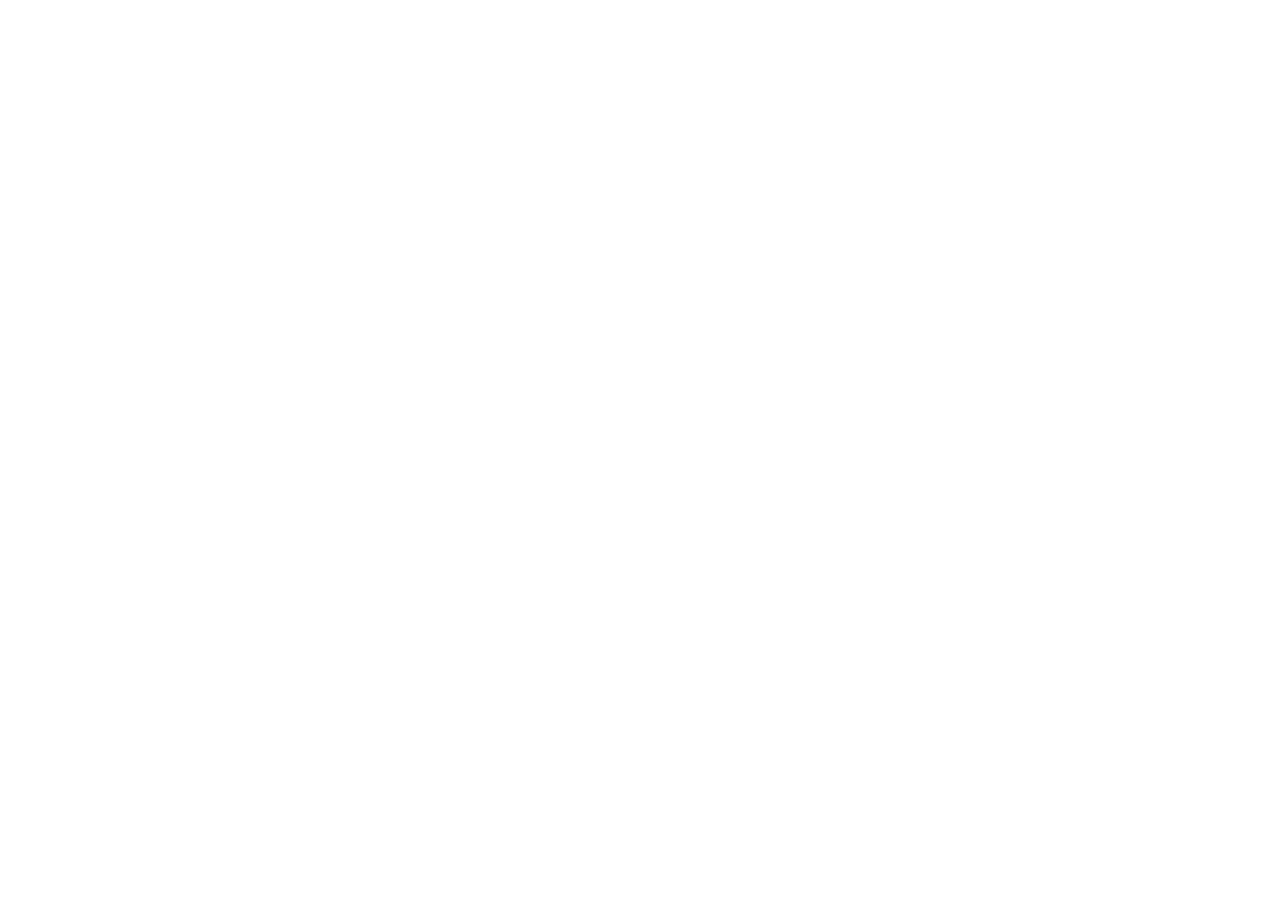
==== index.html @ 086b2bc6 "addition in index.html" ====
<!DOCTYPE html>
<html lang="en">
<head>
    <meta charset="UTF-8">
    <meta http-equiv="X-UA-Compatible" content="IE=edge">
    <meta name="viewport" content="width=device-width, initial-scale=1.0">
    <title>Close_design</title>
</head>
<body>
    
</body>
</html>
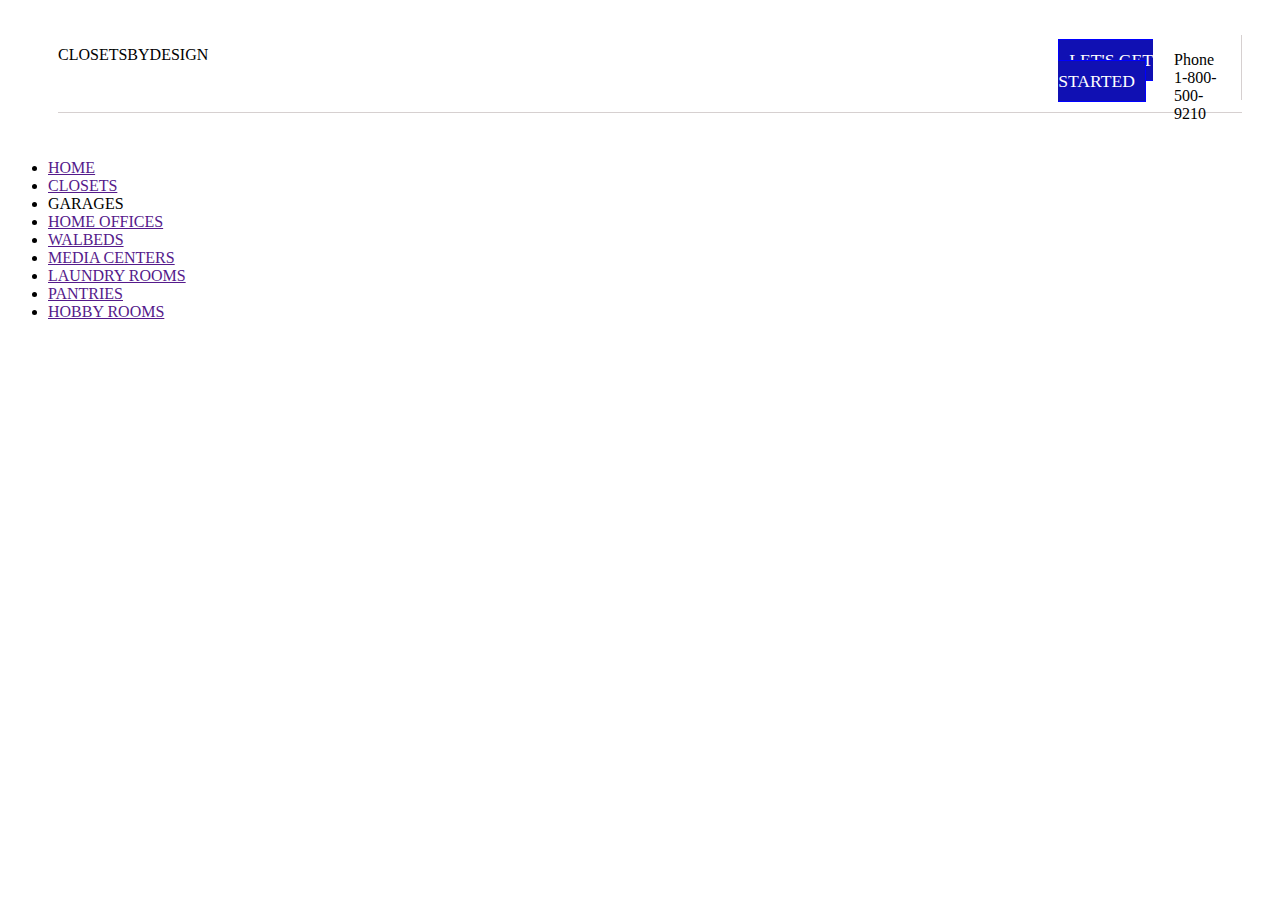
==== commit d203c292: "Creating header" ====
--- a/index.html
+++ b/index.html
@@ -1,12 +1,54 @@
+
 <!DOCTYPE html>
 <html lang="en">
-<head>
-    <meta charset="UTF-8">
-    <meta http-equiv="X-UA-Compatible" content="IE=edge">
-    <meta name="viewport" content="width=device-width, initial-scale=1.0">
+  <head>
+    <meta charset="UTF-8" />
+    <meta http-equiv="X-UA-Compatible" content="IE=edge" />
+    <meta name="viewport" content="width=device-width, initial-scale=1.0" />
+    <link rel="stylesheet" href="../style.css" />
     <title>Close_design</title>
-</head>
-<body>
+  </head>
+
+  <body>
+    <header>
+      <!-- ******* SECTION1 HEADER1 ********** -->
+      <section>
+        <div class="header_section1">
+          <div class="header_p">
+            <p>CLOSETSBYDESIGN</p>
+          </div>
+          <div class="header_link">
+            <a href="">LET'S GET STARTED</a>
+          </div>
+
+          <div class="header_telephone">
+            <img src="img/tele.png" alt="" width="70" />
+          </div>
+          <div class="header_phone">
+            <p>
+              Phone <br />
+              1-800-500-9210
+            </p>
+          </div>
+          
+        </div>
+      <section>
+        <div class="nav_bar">
+          <ul>
+            <li><a href="">HOME</a></li>
+            <li><a href="">CLOSETS</a></li>
+            <li><a href=""></a>GARAGES</a></li>
+            <li><a href="">HOME OFFICES</a></li>
+            <li><a href="">WALBEDS</a></li>
+            <li><a href="">MEDIA CENTERS</a></li>
+            <li><a href="">LAUNDRY ROOMS</a></li>
+            <li><a href="">PANTRIES</a></li>
+            <li><a href="">HOBBY ROOMS</a></li>
+          </ul>
+        </div>
+      </section>
+    </nav>
+
     
-</body>
+  </body>
 </html>--- a/style.css
+++ b/style.css
@@ -0,0 +1,85 @@
+.header_section1 {
+    display: flex;
+    margin: 30px;
+    margin-left: 50px;
+    border-bottom: 1px solid rgb(214, 208, 208);
+  }
+  .header_p {
+    margin-right: 200px;
+  }
+  .header_i {
+    margin-top: 20px;
+  }
+  .header_link {
+    margin-left: 650px;
+    margin-top: 20px;
+    margin-bottom: 20px;
+  }
+  
+  .header_link a {
+    text-decoration: none;
+    border: 1px solid blue;
+    padding: 10px;
+    background-color: rgb(16, 16, 179);
+    color: white;
+    font-size: 1.1em;
+  }
+  .header_link a:hover {
+    background-color: black;
+    border: black;
+    transition: 0.1s;
+    cursor: pointer;
+  }
+  .empty {
+    margin-right: 10px;
+    margin-left: 10px;
+    margin-top: 20px;
+  }
+  
+  /* HEADER SECTION 2 */
+  
+  .header_section2{
+    display: flex;
+    margin: 40px;
+    border-bottom: 1px solid rgb(214, 208, 208);
+    padding-bottom: 30px;
+  }
+  .header_logo{
+    margin-right: 350px;
+  }
+  .header_localisation{
+    margin-left: 110px;
+    margin-top: 40px;
+  }
+  .header_address{
+    margin-left: 50px;
+    margin-top: 5px;
+    margin-right: 20px;
+    padding-right: 10px;
+    height: 65px;
+    border-right: 1px solid rgb(214, 208, 208);
+  }
+  .header_telephone{
+    margin-top: 20px;
+  }
+  .header_phone{
+    margin-left: 10px;
+    margin-top: 5px;
+    padding-right: 8px;
+    height: 65px;
+    border-right: 1px solid rgb(214, 208, 208);
+  }
+  .header_clock{
+    margin-right: 20px;
+    margin-left: 20px;
+    margin-top: 30px;
+  }
+  .header_hour{
+    margin-top: 10px;
+  }
+
+  .nav_bar{
+      display: flex;
+  }
+  
+  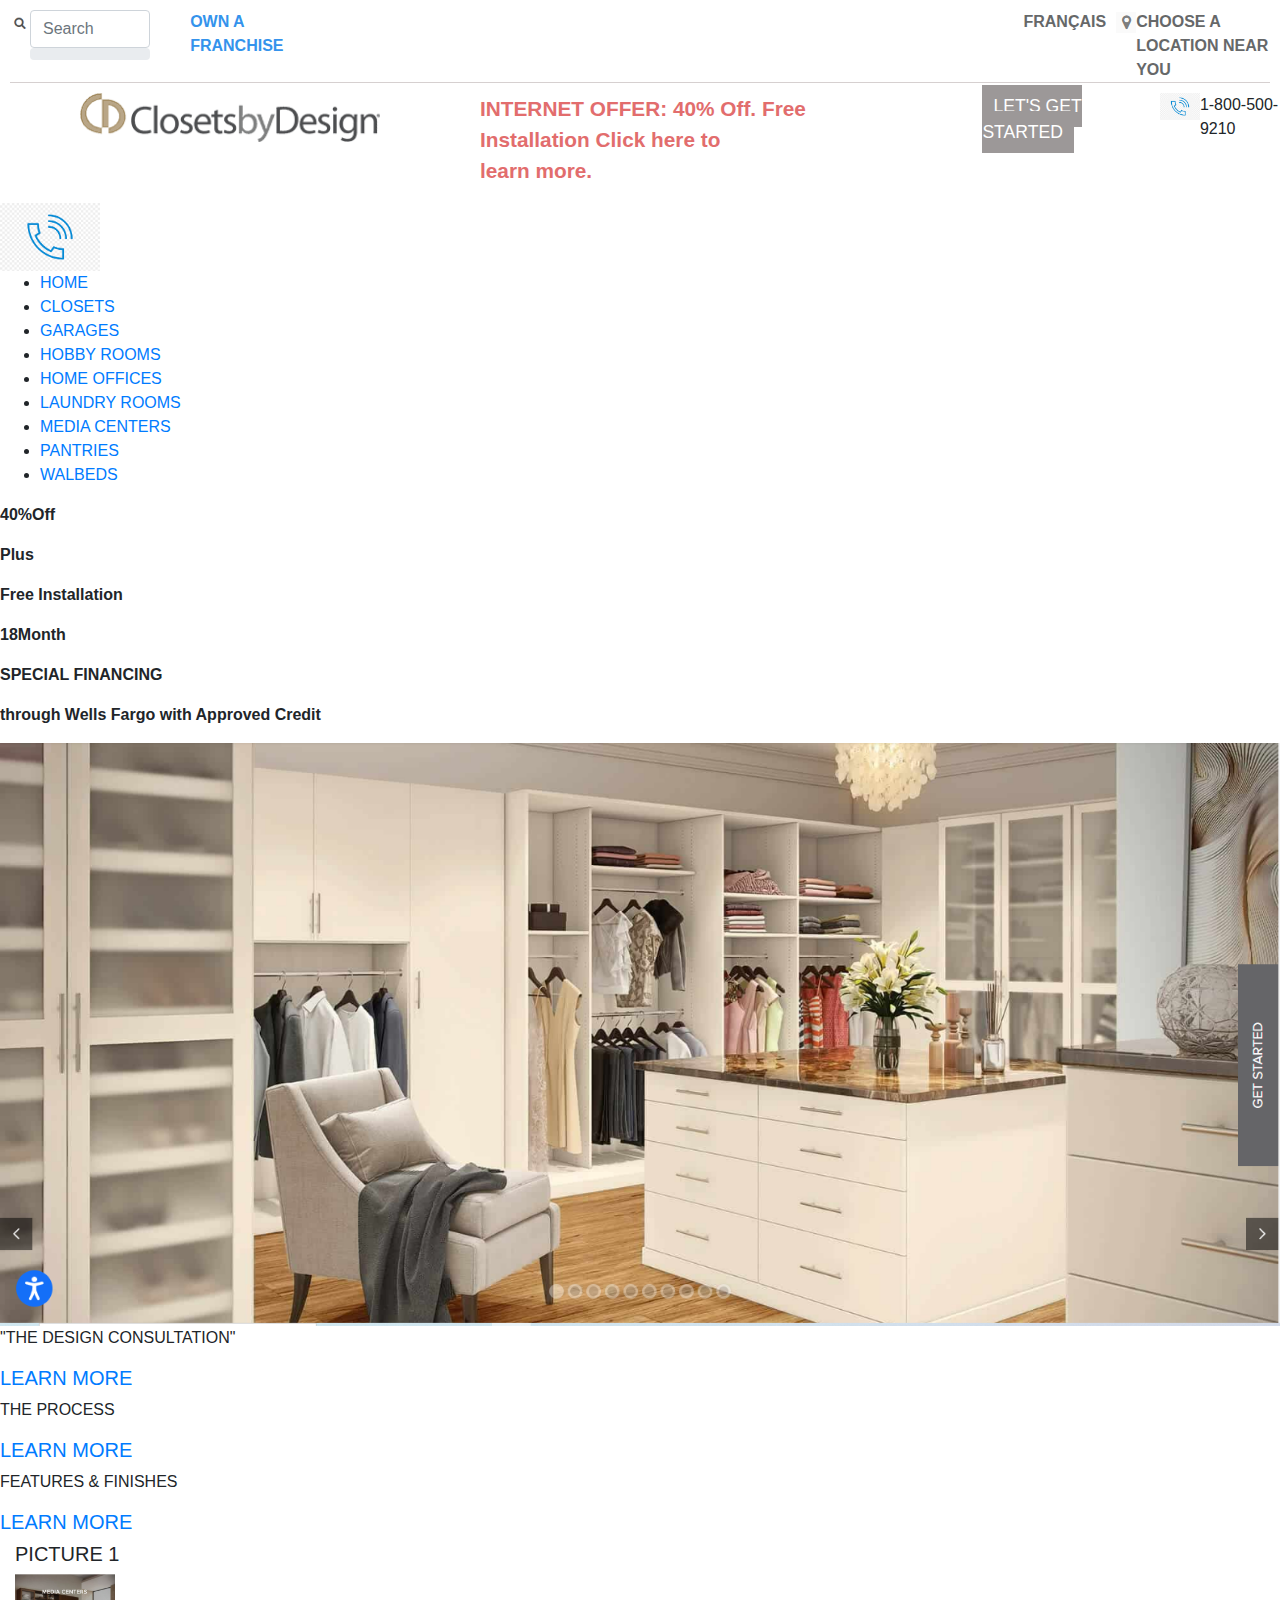
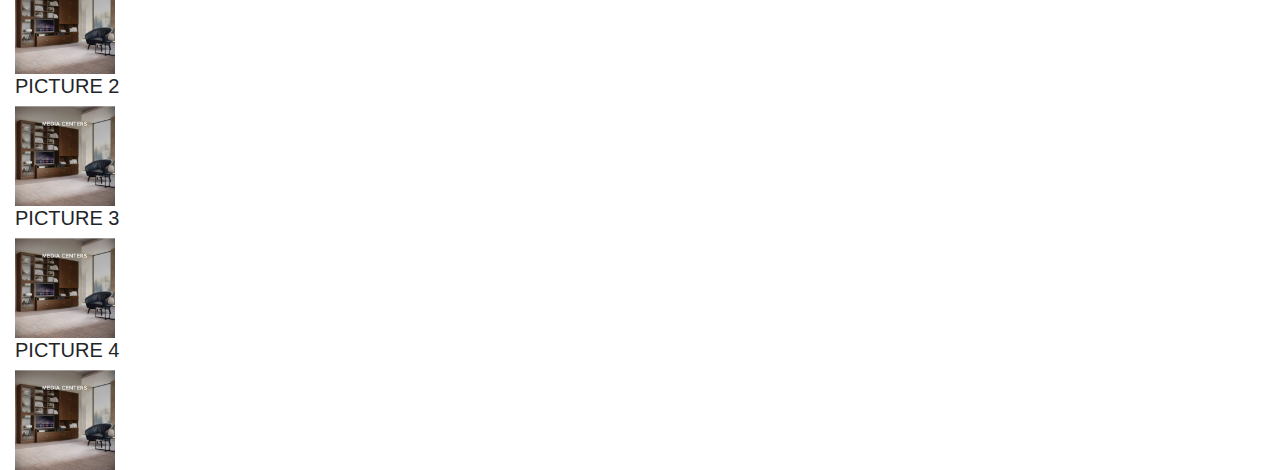
==== commit 0e4bb38a: "Updating files and adding some more files" ====
--- a/index.html
+++ b/index.html
@@ -1,54 +1,166 @@
-
 <!DOCTYPE html>
 <html lang="en">
-  <head>
-    <meta charset="UTF-8" />
-    <meta http-equiv="X-UA-Compatible" content="IE=edge" />
-    <meta name="viewport" content="width=device-width, initial-scale=1.0" />
-    <link rel="stylesheet" href="../style.css" />
-    <title>Close_design</title>
-  </head>
 
-  <body>
-    <header>
-      <!-- ******* SECTION1 HEADER1 ********** -->
-      <section>
-        <div class="header_section1">
-          <div class="header_p">
-            <p>CLOSETSBYDESIGN</p>
-          </div>
-          <div class="header_link">
-            <a href="">LET'S GET STARTED</a>
-          </div>
+<head>
+  <meta charset="UTF-8" />
+  <meta http-equiv="X-UA-Compatible" content="IE=edge" />
+  <meta name="viewport" content="width=device-width, initial-scale=1.0" />
+  <link rel="stylesheet" href="https://maxcdn.bootstrapcdn.com/bootstrap/4.0.0/css/bootstrap.min.css">
+  <link rel="stylesheet" href="./style.css" />
+  <title>Closet_design</title>
+</head>
 
-          <div class="header_telephone">
-            <img src="img/tele.png" alt="" width="70" />
-          </div>
-          <div class="header_phone">
-            <p>
-              Phone <br />
-              1-800-500-9210
-            </p>
-          </div>
-          
-        </div>
-      <section>
-        <div class="nav_bar">
-          <ul>
-            <li><a href="">HOME</a></li>
-            <li><a href="">CLOSETS</a></li>
-            <li><a href=""></a>GARAGES</a></li>
-            <li><a href="">HOME OFFICES</a></li>
-            <li><a href="">WALBEDS</a></li>
-            <li><a href="">MEDIA CENTERS</a></li>
-            <li><a href="">LAUNDRY ROOMS</a></li>
-            <li><a href="">PANTRIES</a></li>
-            <li><a href="">HOBBY ROOMS</a></li>
-          </ul>
-        </div>
-      </section>
-    </nav>
+<body>
+  <header>
 
-    
-  </body>
+    <!-- ******* HEADER1 ********** -->
+    <div class="first_header">
+
+      <div class="header_search">
+        <img src="./img/search_button.PNG" alt="" width="20" />
+      </div>
+
+      <div class="input-group-rounded">
+        <input type="search" class="form-control rounded" placeholder="Search" aria-label="Search"
+          aria-describedby="search-addon" />
+        <span class="input-group-text border-0" id="search-addon">
+          <i class="fas fa-search"></i>
+        </span>
+      </div>
+
+      <div class="header_franchise">
+        <a href="">OWN A FRANCHISE</a>
+      </div>
+
+      <div class="header_french">
+        <a href="">FRANÇAIS</a>
+      </div>
+
+      <div class="header_map">
+        <a href=""><img src="./img/map.PNG" alt="" width="20" /></a>
+      </div>
+
+      <div class="header_text">
+        <a href="">CHOOSE A LOCATION NEAR YOU</a>
+      </div>
+    </div>
+    <!-- ******* HEADER2 ********** -->
+
+    <div class="header">
+      <div class="container0">
+        <img src="./img/logo_large.png" alt="" width="300">
+      </div>
+
+      <div class="header_ads">
+        <p><strong>INTERNET OFFER: 40% Off. Free Installation <a href="">Click here to <br> learn more.</a></strong></p>
+      </div>
+
+      <div class="header_link">
+        <a href="">LET'S GET STARTED</a>
+      </div>
+
+      <div class="header_telephone">
+        <img src="./img/tele.png" alt="" width="40" />
+      </div>
+
+      <div class="header_phone">
+        <p>1-800-500-9210</p>
+      </div>
+    </div>
+
+
+    <!-- <section> -->
+    <!-- <div class="nav_bar">
+
+      <div class="header_p">
+        <p>Follow us: </p>
+      </div> -->
+    <div class="header_twitter">
+      <img src="./img/tele.png" alt="" width="100" />
+      <!-- </div>
+      <div class="header_youtube">
+        <img src="./img/tele.png" alt="" width="40" />
+      </div>
+      <div class="header_instagram">
+        <img src="./img/tele.png" alt="" width="40" />
+      </div> -->
+      <nav>
+        <ul>
+          <li><a href="">HOME</a></li>
+          <li><a href="../include/closets.html">CLOSETS</a></li>
+          <li><a href="./include/garage.html">GARAGES</a></li>
+          <li><a href="./include/hobby-rooms.html">HOBBY ROOMS</a></li>
+          <li><a href="./include/home-office.html">HOME OFFICES</a></li>
+          <li><a href="./include/laundry-rooms.html">LAUNDRY ROOMS</a></li>
+          <li><a href="./include/media-centers.html"> MEDIA CENTERS</a></li>
+          <li><a href="./include/pantries.html">PANTRIES</a></li>
+          <li><a href="./include/wallbeds.html">WALBEDS</a></li>
+
+        </ul>
+      </nav>
+    </div>
+
+  </header>
+
+
+  <div class="twoparts"></div>
+  <div class="Container1">
+    <p><strong>40%Off</strong></p>
+    <p><strong>Plus</strong></p>
+    <p><strong>Free Installation</strong></p>
+  </div>
+
+  <div class="Container2">
+    <p><strong>18Month</strong></p>
+    <p><strong>SPECIAL FINANCING</strong></p>
+    <p><strong>through Wells Fargo with Approved Credit</strong></p>
+  </div>
+  </div>
+  <div class="header_telephone">
+    <img src="img/closet1.PNG" alt="" width=100% />
+  </div>
+
+  <div class="row2">
+    <div class="column1-4">
+      <p>"THE DESIGN CONSULTATION" </p>
+
+      <h5><a href="">LEARN MORE</a></h5>
+    </div>
+    <div class="column2-4">
+      <p>THE PROCESS</p>
+      <h5> <a href="">LEARN MORE</a></h5>
+    </div>
+
+    <div class="column3-4">
+      <p>FEATURES & FINISHES</p>
+      <h5><a href="">LEARN MORE</a></h5>
+    </div>
+
+
+    <div class="bootstrap">
+      <div class="col-sm-3">
+        <a href=""></a>
+        <h5>PICTURE 1</h5>
+        <img src="img/pict7.PNG" alt="" width="100" height="100" />
+      </div>
+      <div class="col-sm-3">
+        <h5>PICTURE 2</h5>
+        <img src="img/pict7.PNG" alt="" width="100" height="100" />
+      </div>
+
+      <div class="col-sm-3">
+        <h5>PICTURE 3</h5>
+        <img src="img/pict7.PNG" alt="" width="100" height="100" />
+      </div>
+
+      <div class="col-sm-3">
+        <h5>PICTURE 4</h5>
+        <img src="img/pict7.PNG" alt="" width="100" height="100" />
+      </div>
+
+    </div>
+
+
+</body>
+
 </html>--- a/style.css
+++ b/style.css
@@ -1,85 +1,108 @@
-.header_section1 {
-    display: flex;
-    margin: 30px;
-    margin-left: 50px;
-    border-bottom: 1px solid rgb(214, 208, 208);
-  }
-  .header_p {
-    margin-right: 200px;
-  }
-  .header_i {
-    margin-top: 20px;
-  }
-  .header_link {
-    margin-left: 650px;
-    margin-top: 20px;
-    margin-bottom: 20px;
-  }
+/* ******************************* HEADER 1 ****************************** */
+
+.first_header{
+  display: flex;
+  margin: 10px;
+  /* padding: 10px; */
+  /* margin-left: 50px; */
+  border-bottom: 1px solid rgb(214, 208, 208);
+}
+
+.first_header a{
+  font-weight: bold;
+  color: rgb(102, 104, 105);
   
-  .header_link a {
-    text-decoration: none;
-    border: 1px solid blue;
-    padding: 10px;
-    background-color: rgb(16, 16, 179);
-    color: white;
-    font-size: 1.1em;
-  }
-  .header_link a:hover {
-    background-color: black;
-    border: black;
-    transition: 0.1s;
-    cursor: pointer;
-  }
-  .empty {
-    margin-right: 10px;
-    margin-left: 10px;
-    margin-top: 20px;
-  }
+}
+
+.first_header a:hover {
+  text-decoration: none;
+    color: rgb(112, 87, 87);
+}
+.input-group-rounded{
+margin-right: 20px;
+}
+
+.header_franchise{
+
+  margin-left: 20px;
+  margin-right: 740px;
+
+}
+
+.header_franchise a{
+  font-weight: bold;
+  color: rgb(52, 147, 236);
   
-  /* HEADER SECTION 2 */
-  
-  .header_section2{
-    display: flex;
-    margin: 40px;
-    border-bottom: 1px solid rgb(214, 208, 208);
-    padding-bottom: 30px;
-  }
-  .header_logo{
-    margin-right: 350px;
-  }
-  .header_localisation{
-    margin-left: 110px;
-    margin-top: 40px;
-  }
-  .header_address{
-    margin-left: 50px;
-    margin-top: 5px;
-    margin-right: 20px;
-    padding-right: 10px;
-    height: 65px;
-    border-right: 1px solid rgb(214, 208, 208);
-  }
-  .header_telephone{
-    margin-top: 20px;
-  }
-  .header_phone{
-    margin-left: 10px;
-    margin-top: 5px;
-    padding-right: 8px;
-    height: 65px;
-    border-right: 1px solid rgb(214, 208, 208);
-  }
-  .header_clock{
-    margin-right: 20px;
-    margin-left: 20px;
-    margin-top: 30px;
-  }
-  .header_hour{
-    margin-top: 10px;
-  }
+}
 
-  .nav_bar{
-      display: flex;
-  }
-  
-  +.header_franchise a:hover {
+  text-decoration: none;
+    color: rgb(112, 87, 87);
+}
+
+
+.header_french{
+  margin-right: 10px;
+
+}
+
+.header_map a{
+
+  color: rgb(52, 147, 236);
+}
+
+.header_map a:hover{
+  color: rgb(112, 87, 87);
+}
+
+
+/* ******************************* HEADER 2 ****************************** */
+.header{
+  display: flex;
+  margin-left: 80px;  
+}
+
+.container0{
+  margin-right: 100px;
+}
+
+ .header_ads {
+  margin-right: 100px;
+  color: rgb(226, 109, 109);
+  font-size: 1.3em;
+}
+ .header_link { 
+  /* display: block; */
+  margin-right: 40px;
+  /* font-weight: bold; */
+}
+
+.header_link a {
+  text-decoration: none;
+  border: 1px solid rgb(156, 152, 152);
+  padding: 10px;
+  background-color: rgb(156, 152, 152);
+  color: white;
+  font-size: 1.1em;
+}
+.header_link a:hover {
+  background-color: rgb(112, 87, 87);
+  border: rgb(112, 87, 87);
+  transition: 0.1s;
+  cursor: pointer;
+}
+
+.header_ads a{
+  color: rgb(226, 109, 109);
+}
+
+/* .nav_bar ul{
+  display: flex;
+  list-style: none;
+  margin-left: 230px;
+  margin-top: 30px;
+} */
+
+
+
+/* **************************HEADER TWITTER*********************************** */
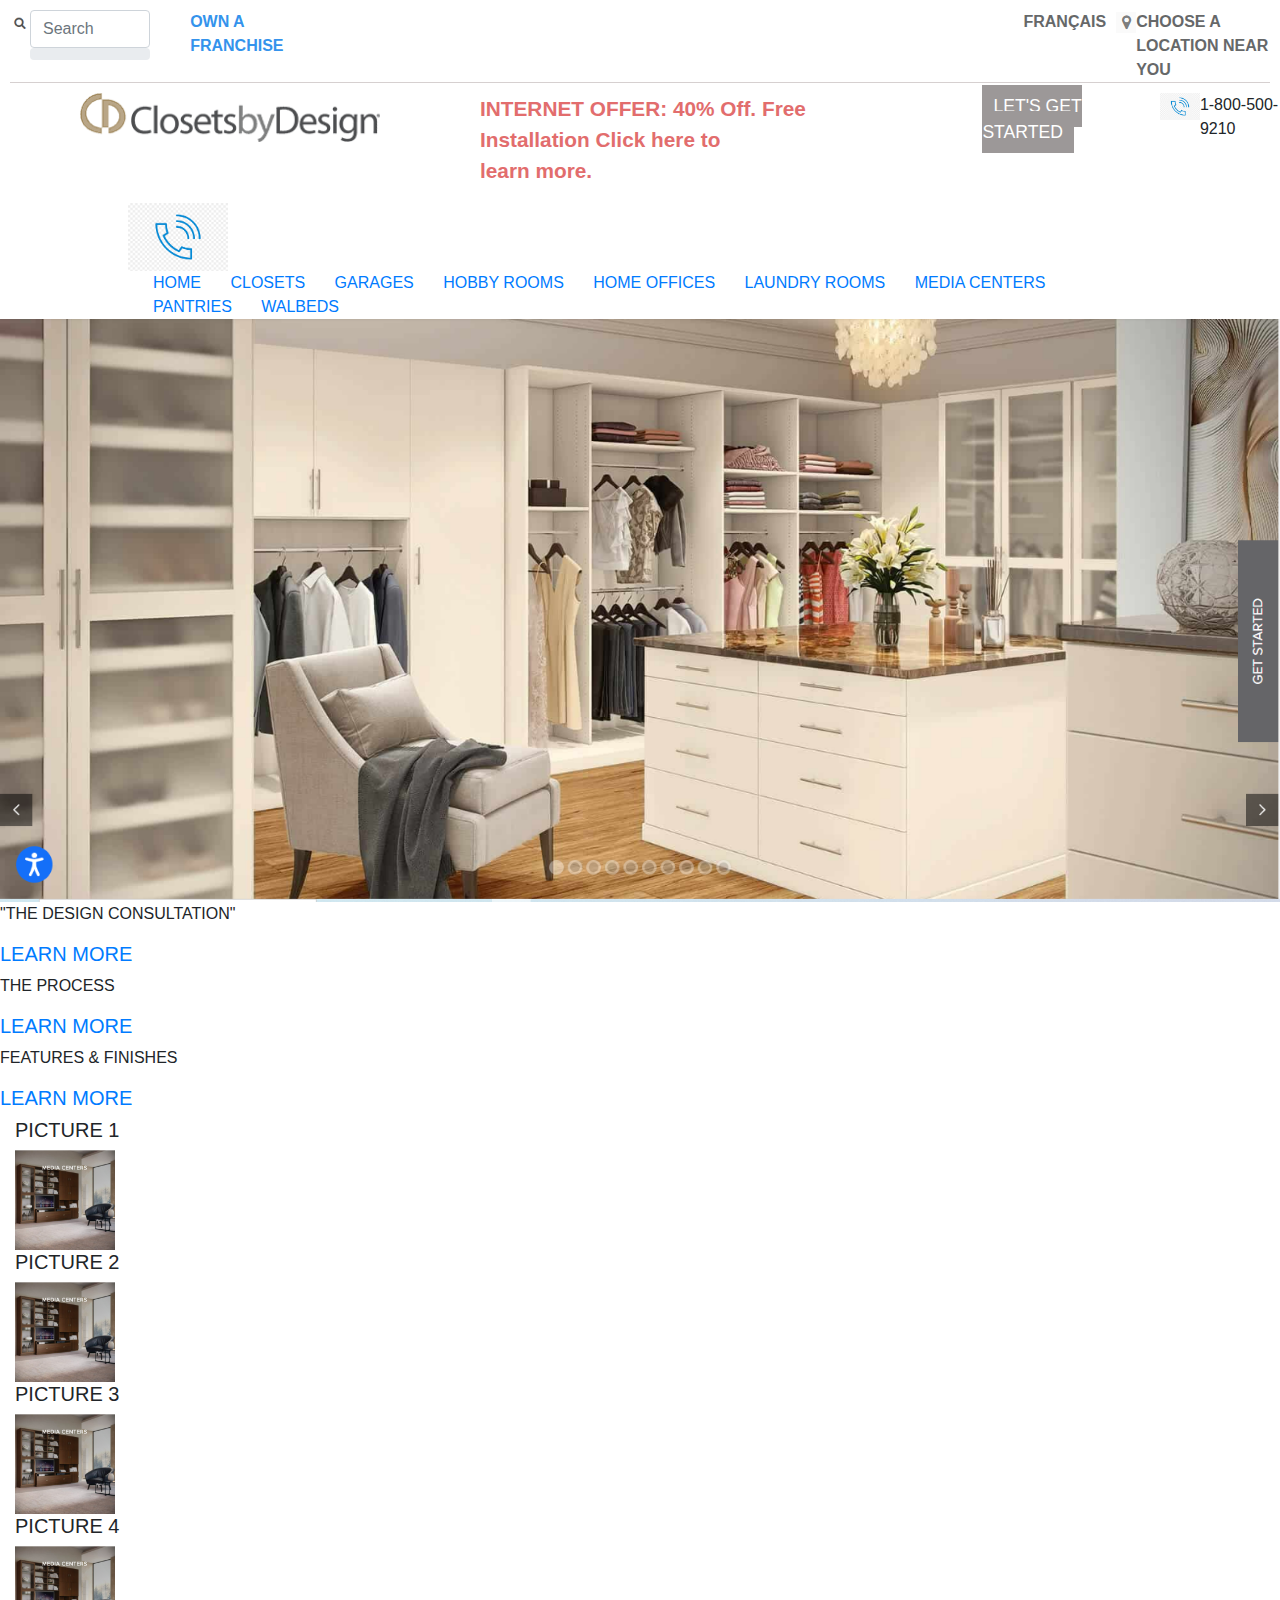
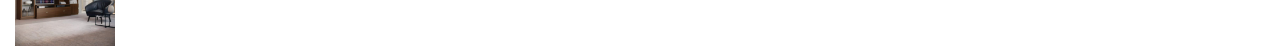
==== commit 56b95808: "Working on navigation bar" ====
--- a/index.html
+++ b/index.html
@@ -76,7 +76,7 @@
         <p>Follow us: </p>
       </div> -->
     <div class="header_twitter">
-      <img src="./img/tele.png" alt="" width="100" />
+      <img src="./img/tele.png" alt="logo" class="logo" width="100" />
       <!-- </div>
       <div class="header_youtube">
         <img src="./img/tele.png" alt="" width="40" />
@@ -102,19 +102,19 @@
 
   </header>
 
-
+<!-- 
   <div class="twoparts"></div>
   <div class="Container1">
     <p><strong>40%Off</strong></p>
     <p><strong>Plus</strong></p>
     <p><strong>Free Installation</strong></p>
-  </div>
-
+  </div> -->
+<!-- 
   <div class="Container2">
     <p><strong>18Month</strong></p>
     <p><strong>SPECIAL FINANCING</strong></p>
     <p><strong>through Wells Fargo with Approved Credit</strong></p>
-  </div>
+  </div> -->
   </div>
   <div class="header_telephone">
     <img src="img/closet1.PNG" alt="" width=100% />
--- a/style.css
+++ b/style.css
@@ -103,6 +103,34 @@
   margin-top: 30px;
 } */
 
+/* **************************HEADER TWITTER*********************************** */
 
+.header_twitter{
+  width: 80%;
+  margin: 0 auto;
+}
 
-/* **************************HEADER TWITTER*********************************** */
+.header::after{
+  content: '';
+  display: table;
+  clear: both;
+}
+
+.logo{
+  float:left;
+}
+
+nav {
+  float: right;
+}
+
+nav ul {
+  margin: 0;
+  padding: 0;
+  list-style: none;
+}
+
+nav li {
+ display: inline-block;
+ margin-left: 25px;
+}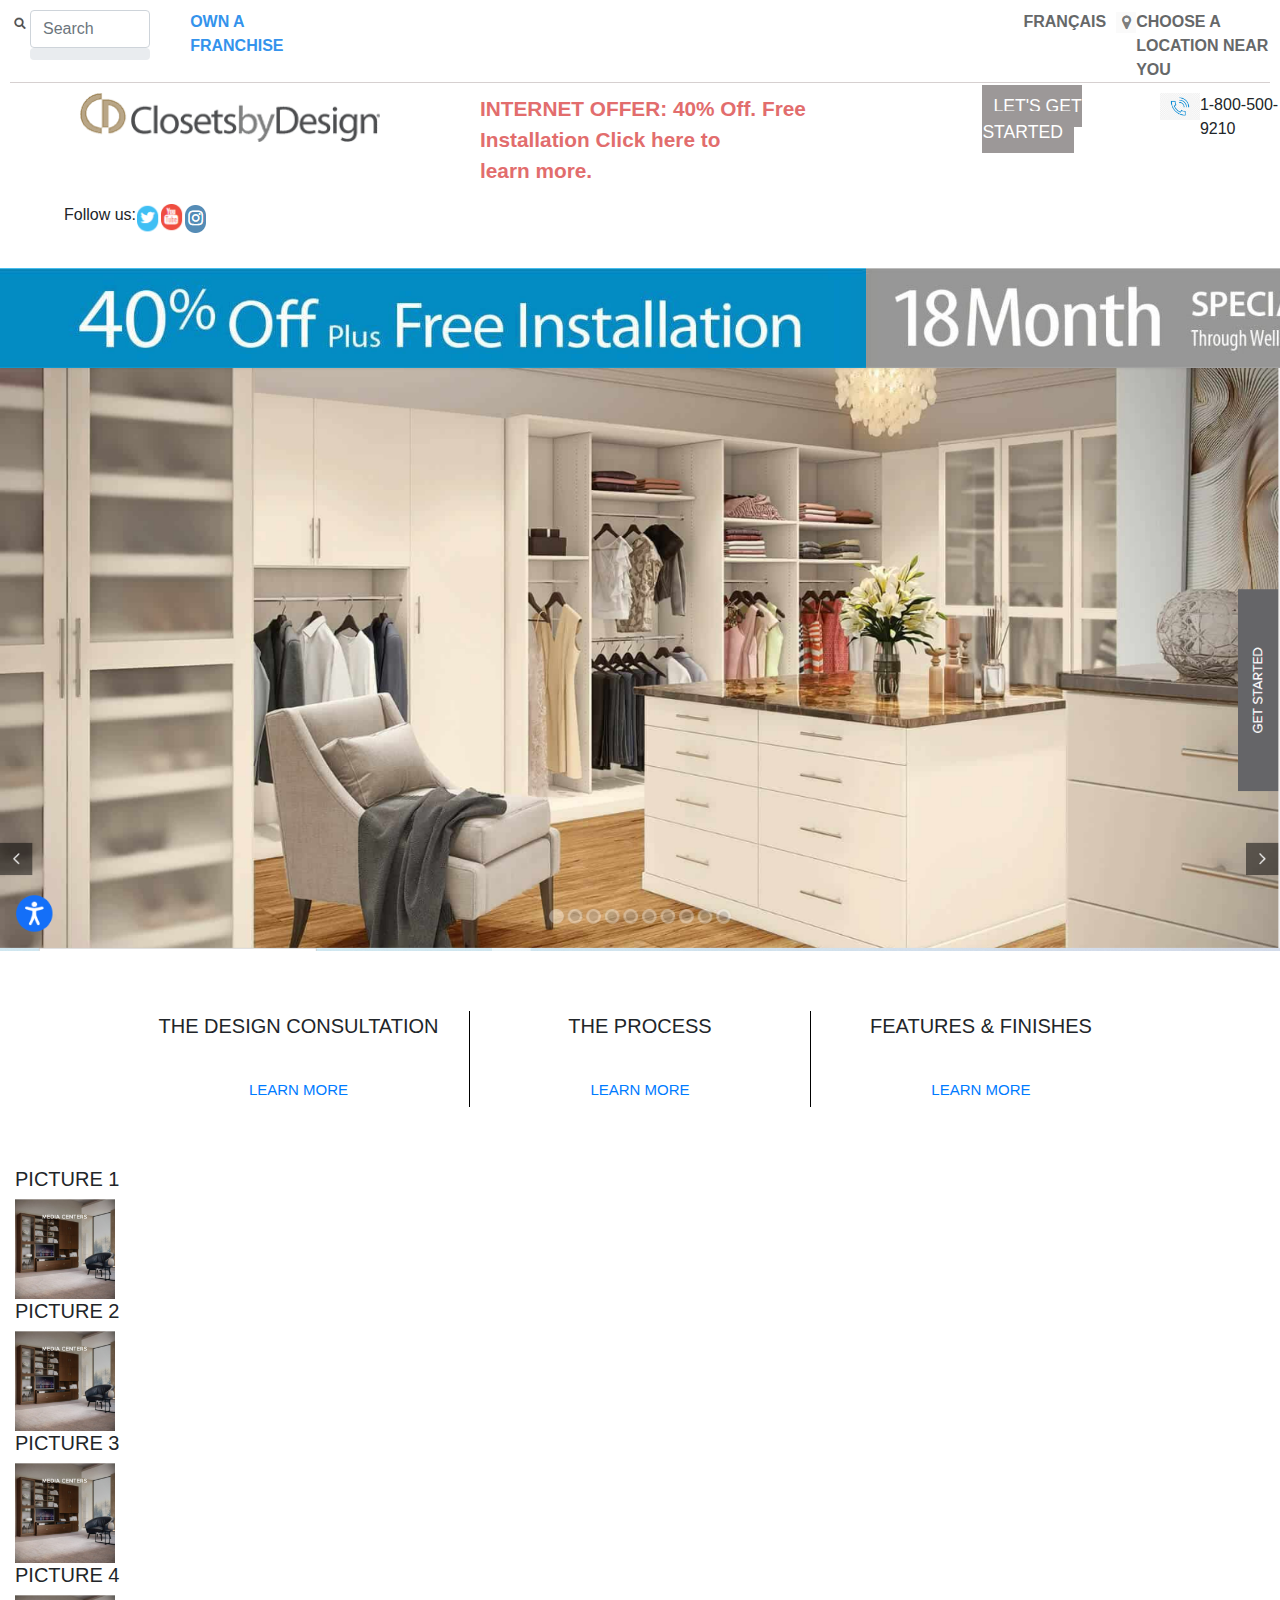
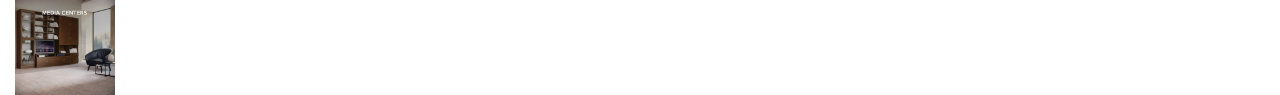
==== commit 835deb64: "Working on new sections" ====
--- a/index.html
+++ b/index.html
@@ -13,7 +13,7 @@
 <body>
   <header>
 
-    <!-- ******* HEADER1 ********** -->
+    <!-- ****************************************** HEADER1 ******************************************************** -->
     <div class="first_header">
 
       <div class="header_search">
@@ -44,7 +44,7 @@
         <a href="">CHOOSE A LOCATION NEAR YOU</a>
       </div>
     </div>
-    <!-- ******* HEADER2 ********** -->
+    <!-- ****************************************** HEADER2 ******************************************************** -->
 
     <div class="header">
       <div class="container0">
@@ -67,23 +67,16 @@
         <p>1-800-500-9210</p>
       </div>
     </div>
+    <!-- ****************************************** HEADER3 NAVBAR ******************************************************** -->
 
+    <div class="header_twitter">
+      <div class="header_twitex">
+        <p>Follow us:</p> <br>
+      </div>
+      <img src="./img/logo-twitter.PNG" alt="logo" class="logo" width="24" />
+      <img src="./img/logo-youtube.PNG" alt="logo" class="logo" width="24" />
+      <img src="./img/logotwi.PNG" alt="logo" class="logo" width="24" />
 
-    <!-- <section> -->
-    <!-- <div class="nav_bar">
-
-      <div class="header_p">
-        <p>Follow us: </p>
-      </div> -->
-    <div class="header_twitter">
-      <img src="./img/tele.png" alt="logo" class="logo" width="100" />
-      <!-- </div>
-      <div class="header_youtube">
-        <img src="./img/tele.png" alt="" width="40" />
-      </div>
-      <div class="header_instagram">
-        <img src="./img/tele.png" alt="" width="40" />
-      </div> -->
       <nav>
         <ul>
           <li><a href="">HOME</a></li>
@@ -102,63 +95,75 @@
 
   </header>
 
-<!-- 
-  <div class="twoparts"></div>
-  <div class="Container1">
-    <p><strong>40%Off</strong></p>
-    <p><strong>Plus</strong></p>
-    <p><strong>Free Installation</strong></p>
-  </div> -->
-<!-- 
-  <div class="Container2">
-    <p><strong>18Month</strong></p>
-    <p><strong>SPECIAL FINANCING</strong></p>
-    <p><strong>through Wells Fargo with Approved Credit</strong></p>
-  </div> -->
+  <!-- ****************************************** TWO SECTIONS ******************************************************** -->
+  <section>
+    <div class="Container-section3">
+      <div class="row4">
+        <img src="./img/leftside_logo.jpg" alt="" width="auto" height="100px">
+      </div>
+
+      <div class="row5">
+        <img src="./img/rightside_logo.jpeg" alt="" width="auto" height="100px">
+      </div>
+    </div>
+
+    </div>
+  </section>
+
+  <!-- ****************************************** SECTION 1 ******************************************************** -->
   </div>
   <div class="header_telephone">
     <img src="img/closet1.PNG" alt="" width=100% />
   </div>
 
-  <div class="row2">
-    <div class="column1-4">
-      <p>"THE DESIGN CONSULTATION" </p>
+  <!-- ****************************************** THREE SECTION  ******************************************************** -->
+  <section>
+    <div class="Container-section4">
+      <div class="row6">
+        <p>THE DESIGN CONSULTATION </p>
+         <br>
+        <h5><a href="">LEARN MORE</a></h5>
+      </div>
 
-      <h5><a href="">LEARN MORE</a></h5>
-    </div>
-    <div class="column2-4">
-      <p>THE PROCESS</p>
-      <h5> <a href="">LEARN MORE</a></h5>
+      <div class="row7">
+        <p>THE PROCESS</p>
+        <br>
+        <h5> <a href="">LEARN MORE</a></h5>
+      </div>
+
+      <div class="row8">
+        <p>FEATURES & FINISHES</p>
+        <br>
+        <h5><a href="">LEARN MORE</a></h5>
+      </div>
     </div>
 
-    <div class="column3-4">
-      <p>FEATURES & FINISHES</p>
-      <h5><a href="">LEARN MORE</a></h5>
+  </section>
+
+  <!-- ****************************************** SECTION 3 ******************************************************** -->
+
+  <div class="bootstrap">
+    <div class="col-sm-3">
+      <a href=""></a>
+      <h5>PICTURE 1</h5>
+      <img src="img/pict7.PNG" alt="" width="100" height="100" />
+    </div>
+    <div class="col-sm-3">
+      <h5>PICTURE 2</h5>
+      <img src="img/pict7.PNG" alt="" width="100" height="100" />
     </div>
 
+    <div class="col-sm-3">
+      <h5>PICTURE 3</h5>
+      <img src="img/pict7.PNG" alt="" width="100" height="100" />
+    </div>
 
-    <div class="bootstrap">
-      <div class="col-sm-3">
-        <a href=""></a>
-        <h5>PICTURE 1</h5>
-        <img src="img/pict7.PNG" alt="" width="100" height="100" />
-      </div>
-      <div class="col-sm-3">
-        <h5>PICTURE 2</h5>
-        <img src="img/pict7.PNG" alt="" width="100" height="100" />
-      </div>
+    <div class="col-sm-3">
+      <h5>PICTURE 4</h5>
+      <img src="img/pict7.PNG" alt="" width="100" height="100" />
+    </div>
 
-      <div class="col-sm-3">
-        <h5>PICTURE 3</h5>
-        <img src="img/pict7.PNG" alt="" width="100" height="100" />
-      </div>
-
-      <div class="col-sm-3">
-        <h5>PICTURE 4</h5>
-        <img src="img/pict7.PNG" alt="" width="100" height="100" />
-      </div>
-
-    </div>
+  </div>
 
 
 </body>
--- a/style.css
+++ b/style.css
@@ -1,4 +1,4 @@
-/* ******************************* HEADER 1 ****************************** */
+/* ******************************* HEADER1 ****************************** */
 
 .first_header{
   display: flex;
@@ -56,7 +56,7 @@
 }
 
 
-/* ******************************* HEADER 2 ****************************** */
+/* ******************************* HEADER2 ****************************** */
 .header{
   display: flex;
   margin-left: 80px;  
@@ -96,17 +96,10 @@
   color: rgb(226, 109, 109);
 }
 
-/* .nav_bar ul{
-  display: flex;
-  list-style: none;
-  margin-left: 230px;
-  margin-top: 30px;
-} */
-
-/* **************************HEADER TWITTER*********************************** */
+/* ************************** HEADER3 NAVBAR *********************************** */
 
 .header_twitter{
-  width: 80%;
+  width: 90%;
   margin: 0 auto;
 }
 
@@ -133,4 +126,61 @@
 nav li {
  display: inline-block;
  margin-left: 25px;
-}+}
+
+.header_twitex{
+  float: left;
+  /* font-size: 1.1em; */
+}
+
+/* ****************************************** TWO SECTIONS ********************************************************  */
+.Container-section3 {
+  display: flex;
+  margin-top: 65px;
+  margin-bottom: none;
+}
+.row4 {
+  float: left;
+ 
+}
+
+.row5 {
+  float: right;
+}
+
+/* ****************************************** THREE SECTIONS ********************************************************  */
+
+.Container-section4{
+  /* background-color: aquamarine; */
+  display: flex;
+  width: 1024px;
+  margin: 0 auto;
+  text-align: center;
+  margin-top: 60px;
+  margin-bottom: 60px;
+}
+
+.Container-section4 p{
+  font-family: Verdana, Geneva, Tahoma, sans-serif;
+  font-size: 20px;
+}
+
+.Container-section4 h5{
+  font-family: Verdana, Geneva, Tahoma, sans-serif;
+  font-size: 15px;
+}
+
+.row6{
+  width: 33.3%;
+}
+
+.row7{
+  width: 33.3%;
+  border-left: 1px solid black;
+}
+
+.row8{
+  width: 33.3%;
+  float: left;
+  border-left: 1px solid black;
+}
